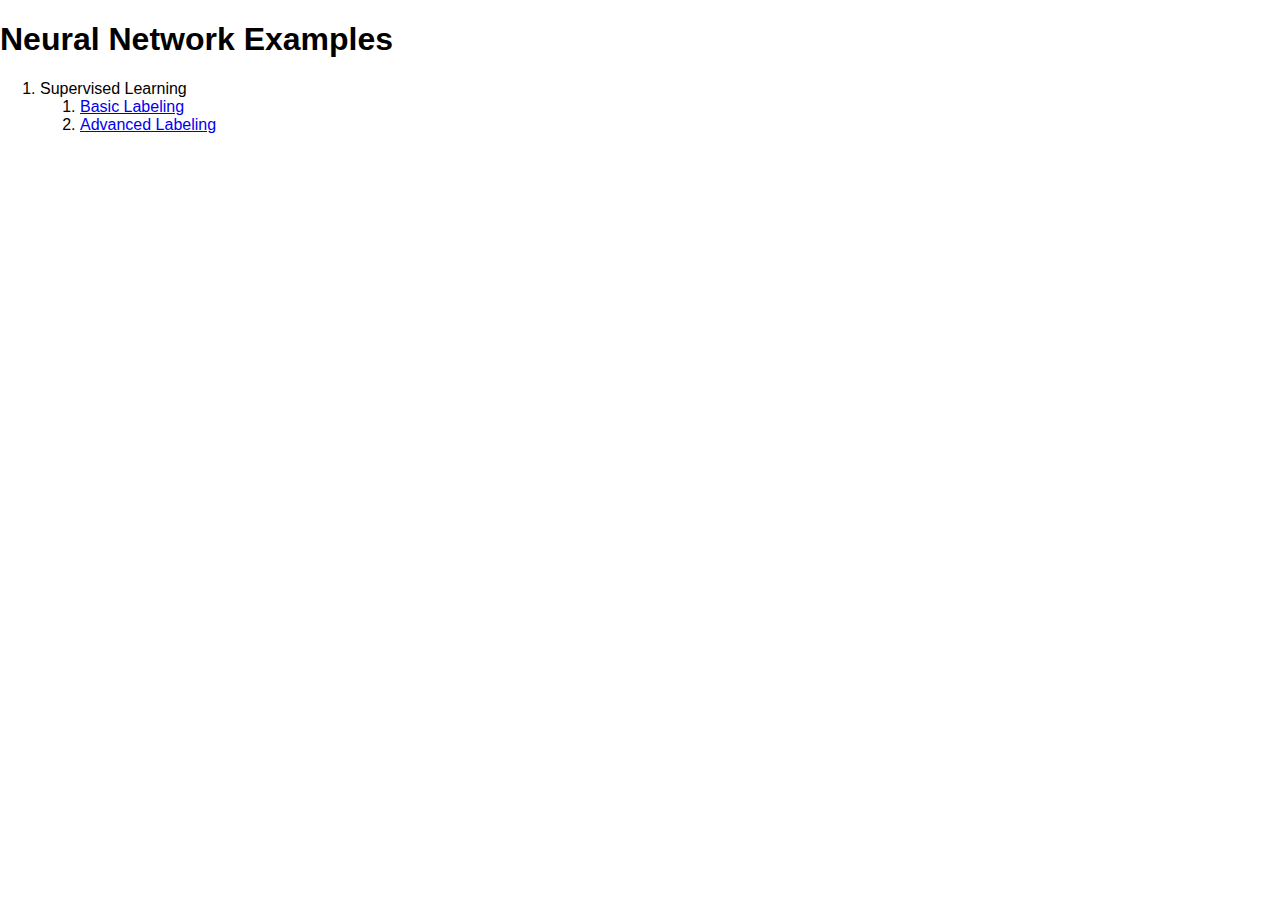
==== index.html @ d4b255b2 "Commit" ====
<!DOCTYPE html>
<html lang="en">
<head>
    <meta charset="UTF-8">
    <meta http-equiv="X-UA-Compatible" content="IE=edge">
    <meta name="viewport" content="width=device-width, initial-scale=1.0">
    <title>Neural Networks</title>
    <link rel="stylesheet" href="./global.css">
</head>
<body>
    <h1>Neural Network Examples</h1>
    <ol>
        <li>
            Supervised Learning
            <ol>
                <li><a href="./Supervised Learning/index.html">Basic Labeling</a></li>
                <li><a href="./Supervised Learning/index.html">Advanced Labeling</a></li>
            </ol>
        </li>
    </ol>
</body>
</html>
---- global.css ----
html, body{
    width: 100%;
    height: 100%;
}

body{
    margin: 0 auto;
    font-family: Arial, Helvetica, sans-serif;
}
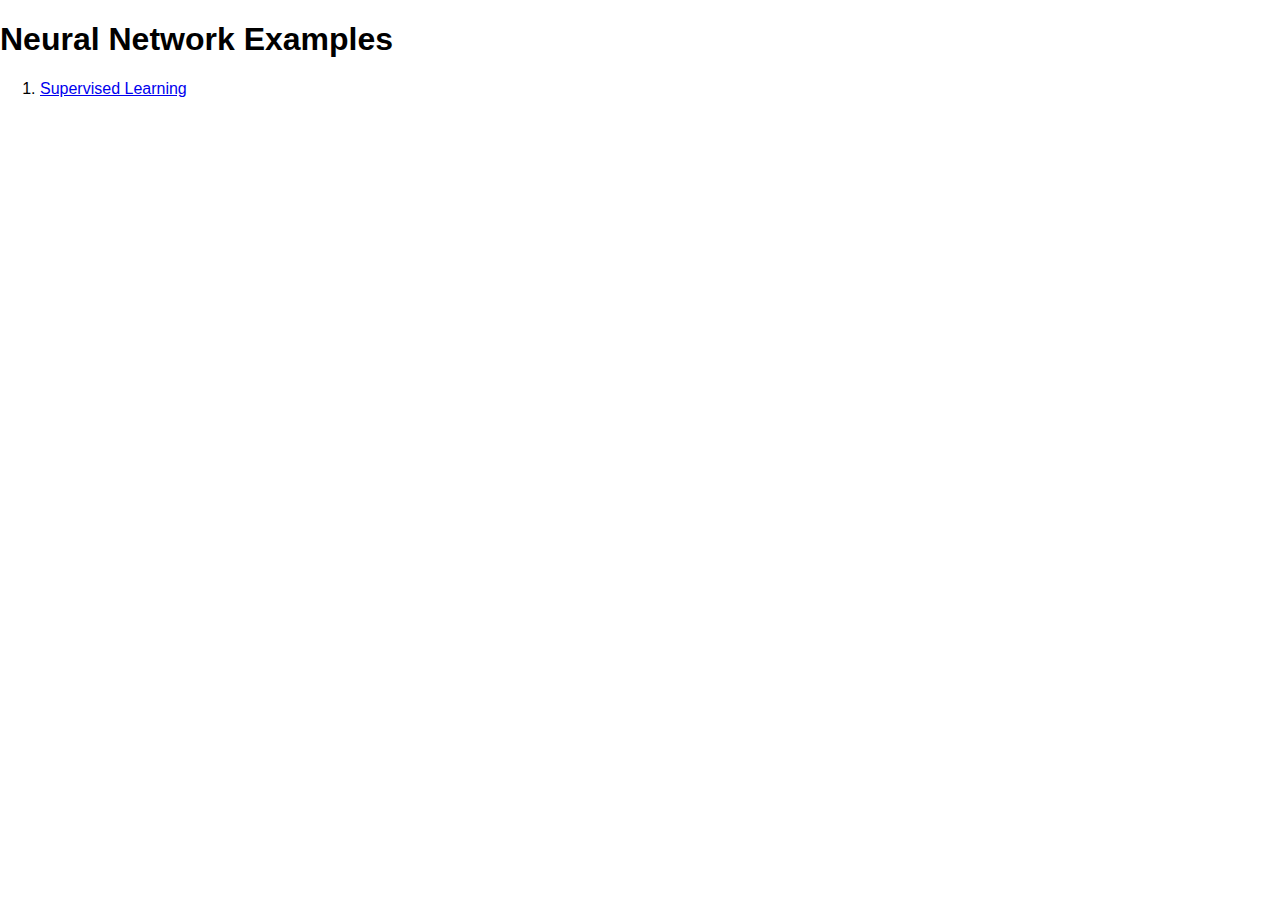
==== commit 40c709a3: "Commit" ====
--- a/index.html
+++ b/index.html
@@ -11,11 +11,7 @@
     <h1>Neural Network Examples</h1>
     <ol>
         <li>
-            Supervised Learning
-            <ol>
-                <li><a href="./Supervised Learning/index.html">Basic Labeling</a></li>
-                <li><a href="./Supervised Learning/index.html">Advanced Labeling</a></li>
-            </ol>
+            <a href="./Supervised Learning/index.html">Supervised Learning</a>
         </li>
     </ol>
 </body>
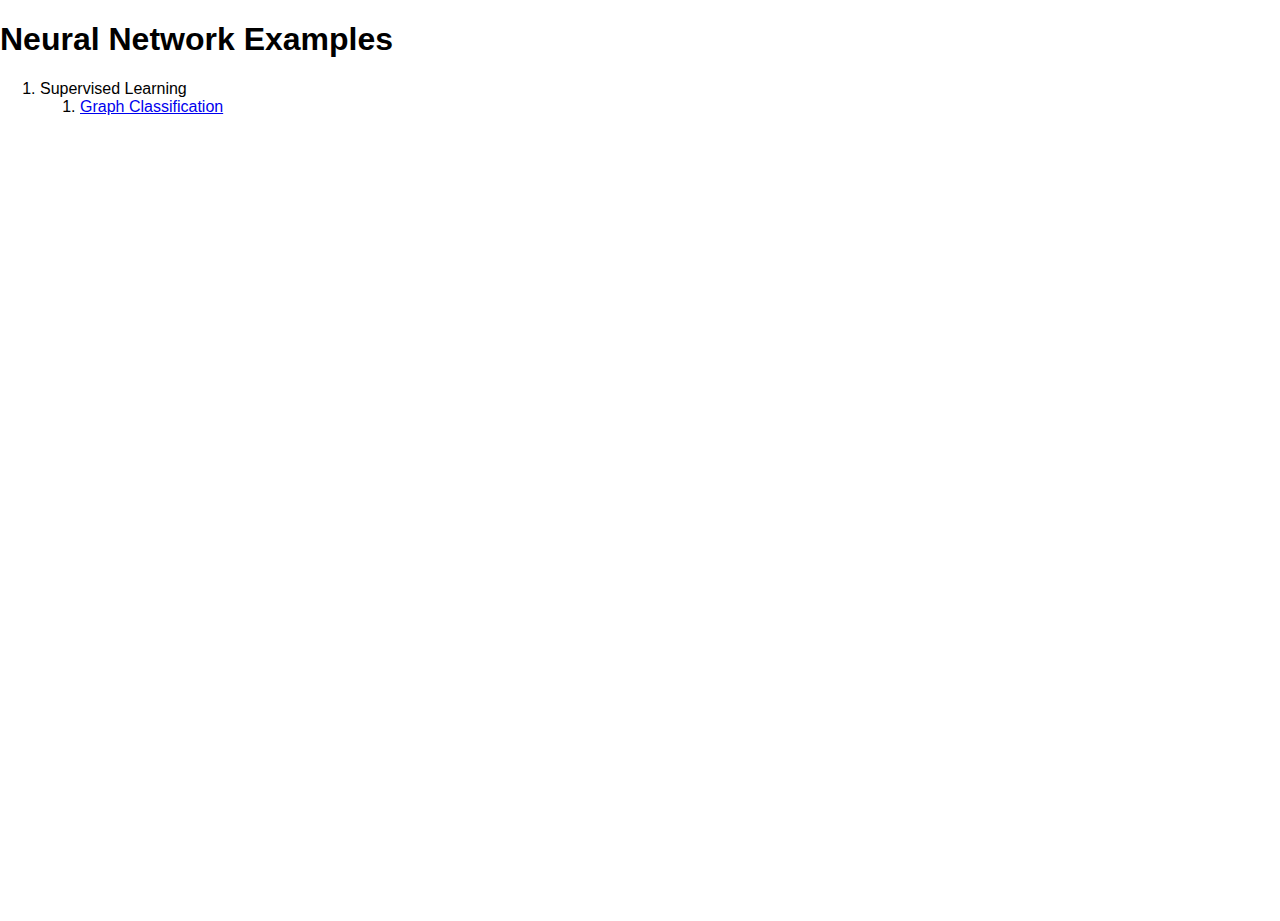
==== commit 006c3805: "Commit" ====
--- a/index.html
+++ b/index.html
@@ -11,7 +11,10 @@
     <h1>Neural Network Examples</h1>
     <ol>
         <li>
-            <a href="./Supervised Learning/index.html">Supervised Learning</a>
+            Supervised Learning
+            <ol>
+                <li><a href="./Supervised Learning/Graph Classification/index.html">Graph Classification</a></li>
+            </ol>
         </li>
     </ol>
 </body>
